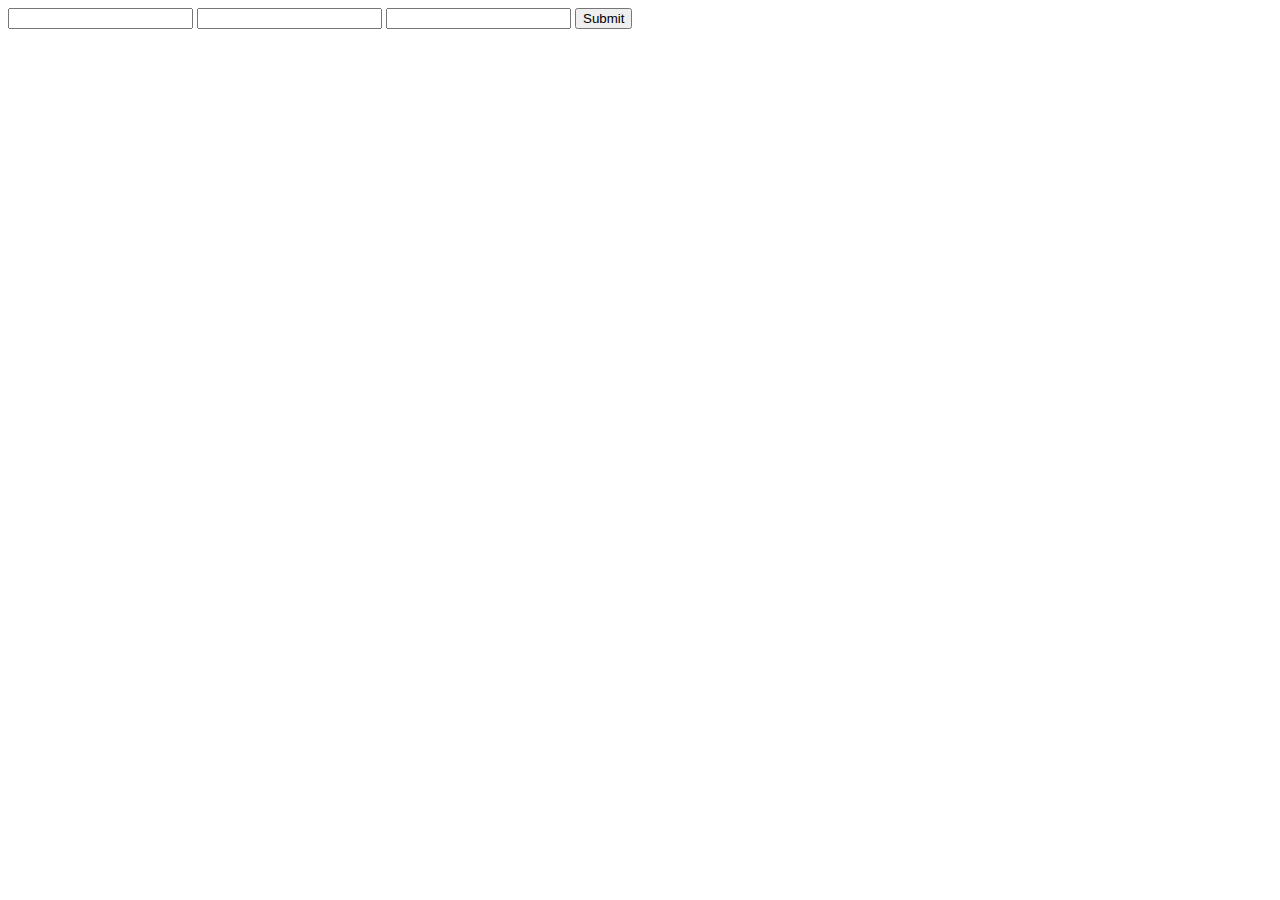
==== app/templates/timeline.html @ 86c07047 "timeline" ====
<!DOCTYPE html>
<html lang="en">
<head>
    <meta charset="UTF-8">
    <meta http-equiv="X-UA-Compatible" content="IE=edge">
    <meta name="viewport" content="width=device-width, initial-scale=1.0">
    <title>Document</title>
</head>
<script>
    
    const form = document.getElementById('form');
     
     form.addEventListener('submit', function(e) {
         // Prevent default behavior:
         e.preventDefault();
         // Create payload as new FormData object:
         const payload = new FormData(form);
         // Post the payload using Fetch:
         fetch('https://httpbin.org/post', {
         method: 'POST',
         body: payload,
         })
         .then(res => res.json())
         .then(data => console.log(data))
     })
    </script>
<body>
    <form id="form">
        <input name="name" type="name">
        <input name="email "type="email">
        <input name="content "type="content">
     
        <button type="submit">Submit</button>
    </form> 
</body>
</html>
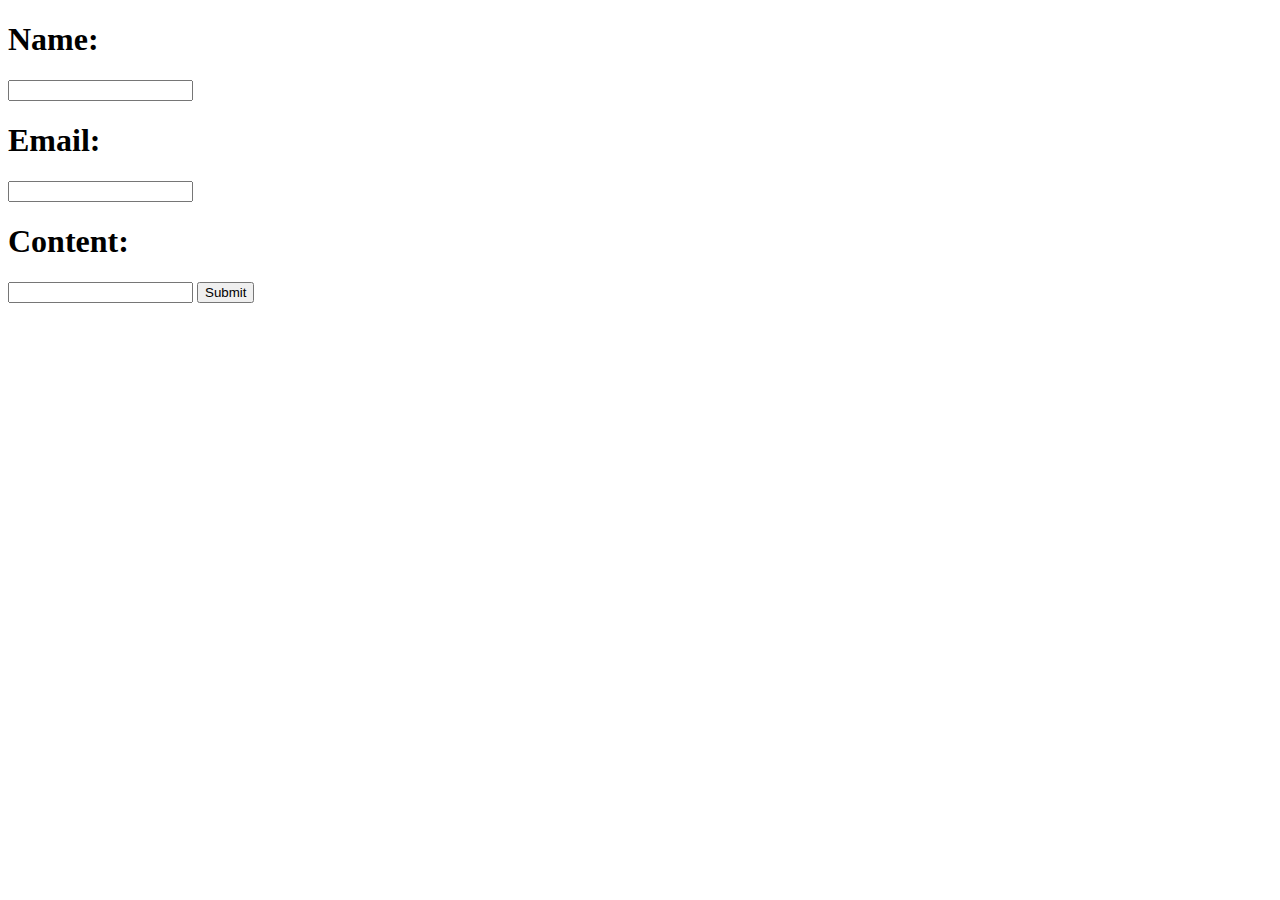
==== commit 6f9c4076: "update timeline" ====
--- a/app/templates/timeline.html
+++ b/app/templates/timeline.html
@@ -2,36 +2,31 @@
 <!DOCTYPE html>
 <html lang="en">
 <head>
-    <meta charset="UTF-8">
-    <meta http-equiv="X-UA-Compatible" content="IE=edge">
-    <meta name="viewport" content="width=device-width, initial-scale=1.0">
-    <title>Document</title>
+    <meta charset="utf-8">
+    <meta name="viewport" content="width=device-width, initial-scale=1, shrink-to-fit=no">
+    <meta property="og:title" content="Personal Portfolio">
+    <meta property="og:description" content="My Personal Portfolio">
+    <script></script>
+ <title>Timeline</title>
 </head>
-<script>
+
+<body>
+    <form id="form">
+       <h1>Name:</h1> <input type="name" name="name">
+       <h1>Email:</h1> <input type="email" name="email">
+       <h1>Content:</h1> <input type="content" name="content">
+      <button type="submit">Submit</button>
+    </form> 
+    <script>
     
     const form = document.getElementById('form');
-     
-     form.addEventListener('submit', function(e) {
-         // Prevent default behavior:
-         e.preventDefault();
-         // Create payload as new FormData object:
-         const payload = new FormData(form);
-         // Post the payload using Fetch:
-         fetch('https://httpbin.org/post', {
-         method: 'POST',
-         body: payload,
-         })
-         .then(res => res.json())
-         .then(data => console.log(data))
-     })
-    </script>
-<body>
-    <form id="form">
-        <input name="name" type="name">
-        <input name="email "type="email">
-        <input name="content "type="content">
-     
-        <button type="submit">Submit</button>
-    </form> 
+ 
+ form.addEventListener('submit', function(e) {
+     // Prevent default behavior:
+     // Create payload as new FormData object:
+     const payload = new FormData(form);
+     console.log([... payload]);
+ })
+        </script>
 </body>
 </html>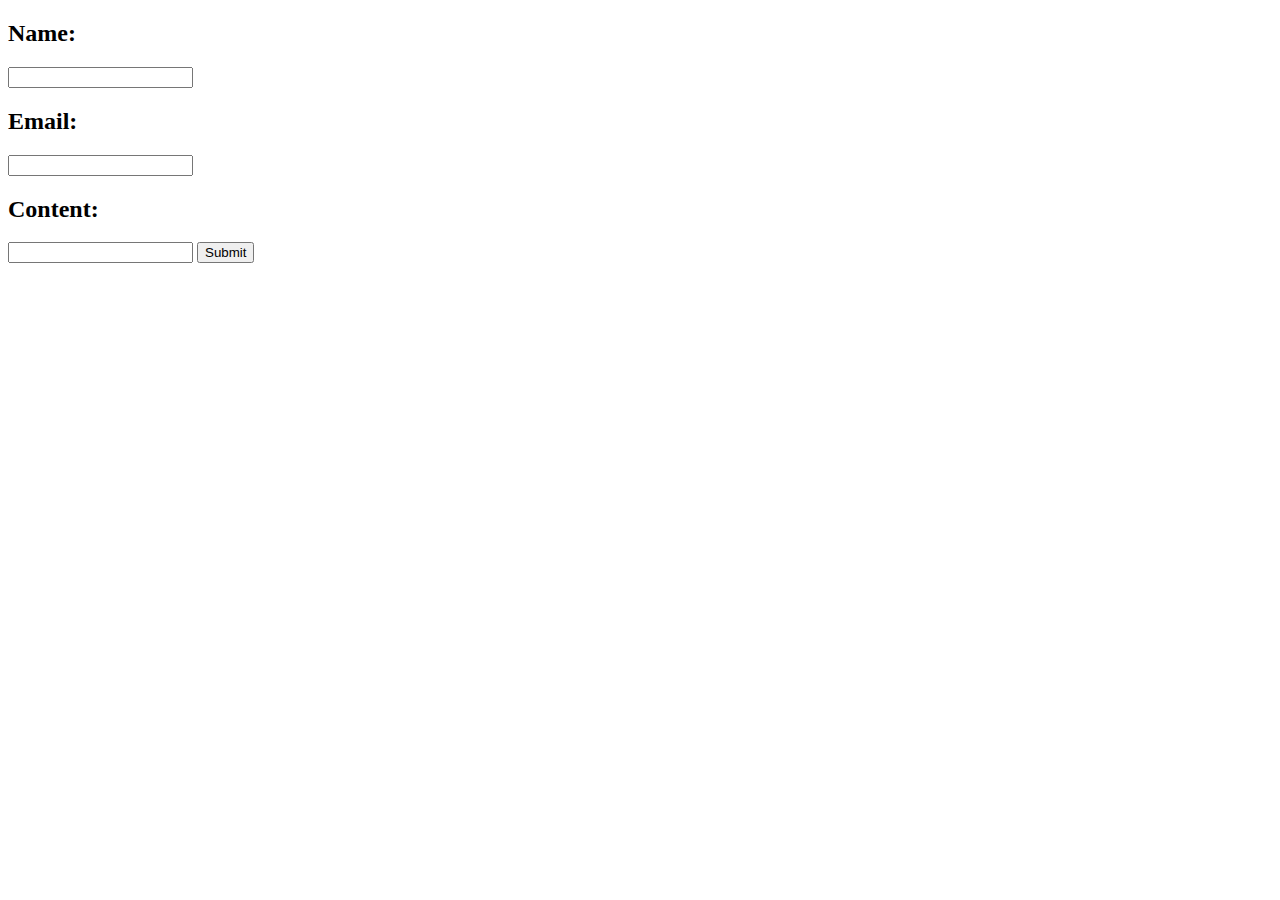
==== commit 9aa3884b: "update timeline" ====
--- a/app/templates/timeline.html
+++ b/app/templates/timeline.html
@@ -12,9 +12,9 @@
 
 <body>
     <form id="form">
-       <h1>Name:</h1> <input type="name" name="name">
-       <h1>Email:</h1> <input type="email" name="email">
-       <h1>Content:</h1> <input type="content" name="content">
+       <h2>Name:</h2> <input type="name" name="name">
+       <h2>Email:</h2> <input type="email" name="email">
+       <h2>Content:</h2> <input type="content" name="content">
       <button type="submit">Submit</button>
     </form> 
     <script>
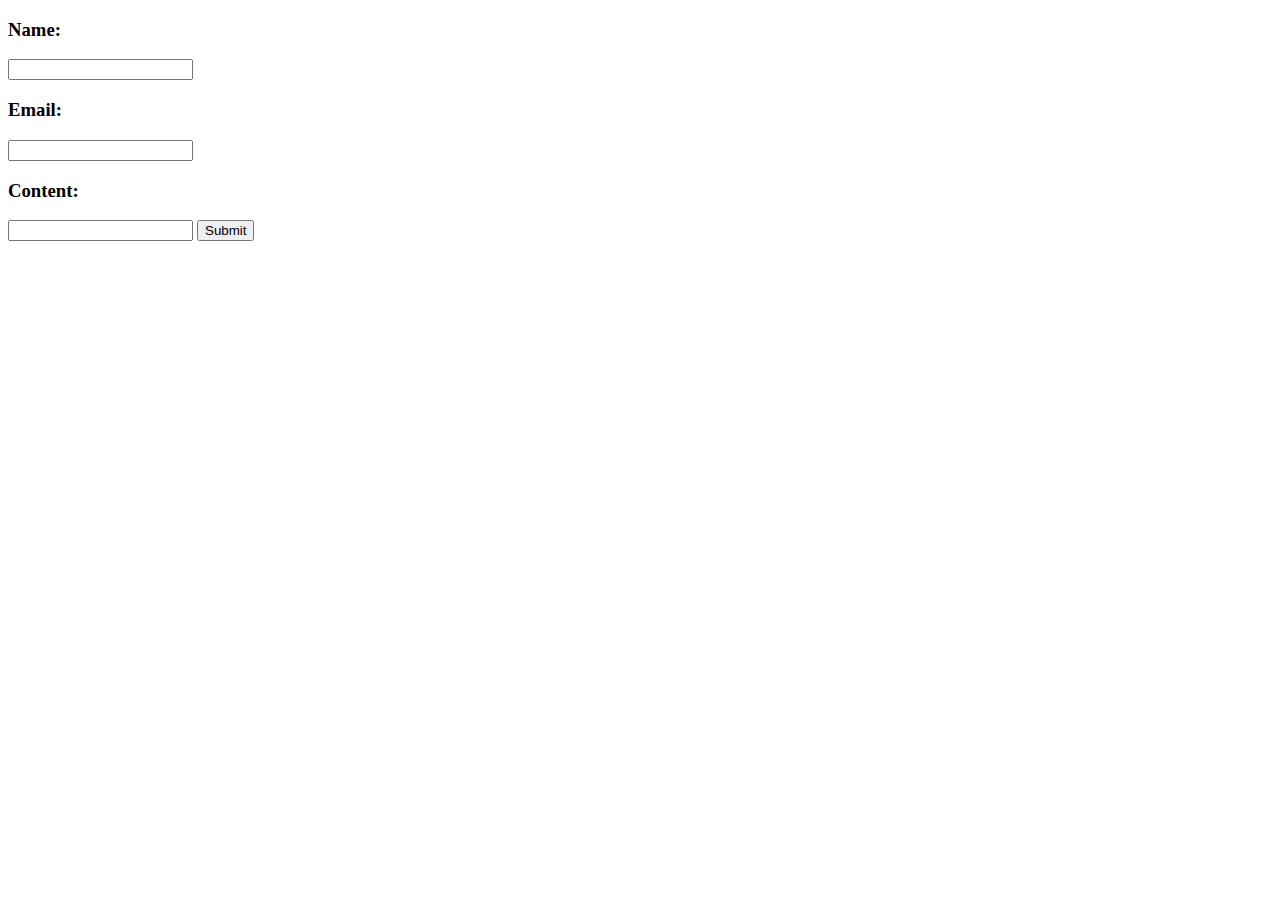
==== commit cd76b5b6: "timeline prompts are smaller" ====
--- a/app/templates/timeline.html
+++ b/app/templates/timeline.html
@@ -12,9 +12,9 @@
 
 <body>
     <form id="form">
-       <h2>Name:</h2> <input type="name" name="name">
-       <h2>Email:</h2> <input type="email" name="email">
-       <h2>Content:</h2> <input type="content" name="content">
+       <h3>Name:</h3> <input type="name" name="name">
+       <h3>Email:</h3> <input type="email" name="email">
+       <h3>Content:</h3> <input type="content" name="content">
       <button type="submit">Submit</button>
     </form> 
     <script>
